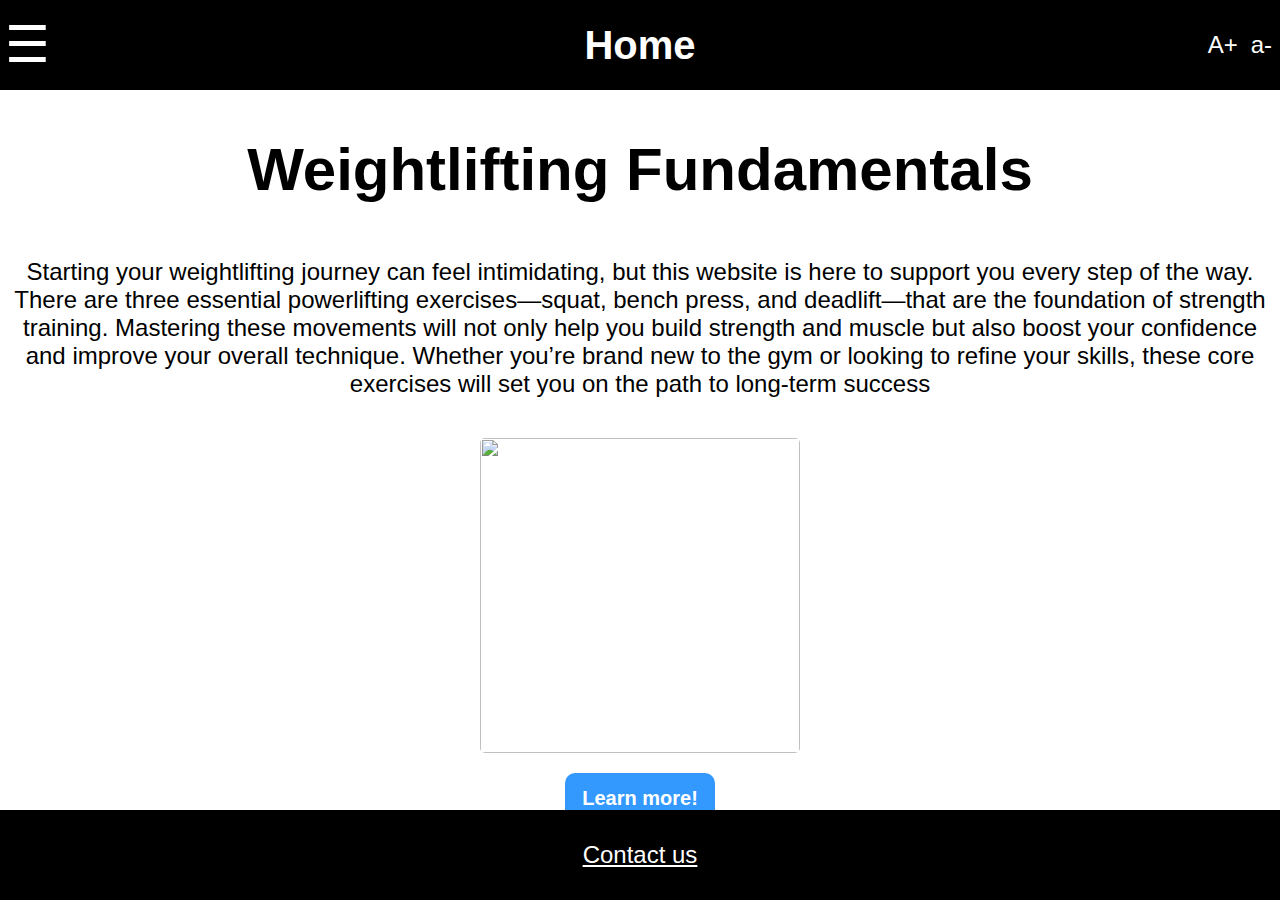
==== index.html @ 99203d16 "Add files via upload" ====
<!DOCTYPE html>

<html>
<head>
<meta charset="UTF-8">
<meta name="viewport" content="width=device-width, initial-scale=1.0">
<title>Weightlifting Fundamentals</title>
<link rel="stylesheet" type="text/css"href="styles.css">

</head>

<body>

    <nav>
        <div id = "nav-left">
            <div class="drop-down">
            <button class="drop-down-button";>
                &#9776
            </button>
                <div class = "hamburger-menu">
                    <a class = "menu-item" href="compound-lifts.html">Compound lifts</a>
                    <a class = "menu-item2"href="mail-list.html"><strong> Join our mail list!</strong></a>
                </div>
            </div>
        </div>

        <div id = "nav-middle">
            <p id="site-location">
                 <strong>Home</strong>
            </p>
        </div>

        <div id = "nav-right">
            <button onclick="makeBig()";>
                A+
            </button>
            <button onclick="makeSmall()";>
                a-
            </button>
        </div>
    </nav>

    

    <script>
        //---------------------------------------------------------------------------------------//
        //Change font size
        function makeBig() {
            var paragraph = document.getElementById("main-paragraph");
            paragraph.style.fontSize = "30px"
         }

         function makeSmall() {
            var paragraph = document.getElementById("main-paragraph");
            paragraph.style.fontSize = "24px"
        }
        //---------------------------------------------------------------------------------------//
    </script>
    <main>
        <h1><strong>Weightlifting Fundamentals</strong></h1>
        <p id = "main-paragraph">
            <!--Improve paragraph-->
            
                Starting your weightlifting journey can feel intimidating, but this website is here to support you every step of the way. 
                There are three essential powerlifting exercises—squat, bench press, and deadlift—that are the foundation of strength training. 
                Mastering these movements will not only help you build strength and muscle but also boost your confidence and improve your overall technique. 
                Whether you’re brand new to the gym or looking to refine your skills, these core exercises will set you on the path to long-term success

            <br>
        </p>
        <img id="home-image" src="media/benchpress-slide.jpg" alt="">
        <a href="compound-lifts.html"><button id="CTA-button"><strong >Learn more!</strong></button></a>
    </main>

    <script>
        //---------------------------------------------------------------------------------------//
        let topMovies = [{id: 0, image_url: "media/benchpress-slide.jpg"}, {id: 1,image_url: "media/deadlift-slide.jpg"},
        {id: 2, image_url: "media/squat-slide.jpg"}];

        let autoSlideIndex = 0;
        function autoSlideShow(){
        if (autoSlideIndex < topMovies.length -1){
        autoSlideIndex++;
        } else{
        autoSlideIndex = 0
        }

        document.getElementById("home-image").src = topMovies[autoSlideIndex].image_url;
        setTimeout(autoSlideShow,2000)
        }

        autoSlideShow()
        //---------------------------------------------------------------------------------------//
    </script>

    <footer>
            <a href="contact-us.html">Contact us</a>
    </footer>

</body>


</html>
---- styles.css ----
/*Desktop CSS*/

* {
  box-sizing: border-box;
  margin: 0;
  padding: 0;
}

nav {
display: flex;
justify-content: space-between;
flex-direction: row;
height: 10vh;
background-color: black;
}

#nav-left  {
  display: flex;
  justify-content: left;
  align-items: center;
  flex: 1;
  margin: 5px;
}

/*Dropdown for menu*/

.drop-down-button {
  color: white;
  border: none;
  font-size: 50px;
  background-color:  rgba(0, 0, 0, 0);
  opacity: 100%;
}

.drop-down {
  position: relative;
  display: inline-block;
}

.hamburger-menu {
  display: none;
  position: absolute;
  background-color:  rgba(0, 0, 0, 0);
  opacity: 100%;
  min-width: 100px;
  z-index: 1;
}

.menu-item, .menu-item2{
  display: flex;
  justify-content: center;
  align-items: center;
  color: white;
  background-color: black;
  font-family: Verdana, Geneva, Tahoma, sans-serif;
  font-size: 20px;
  text-decoration: none;
  width: 20vw;
  height: 5vh;
  text-align: center;
  margin: -1%;
  margin-bottom: 0.1vh;
} 

.hamburger-menu .menu-item {
margin-top: 0.9vh;
}

.hamburger-menu .menu-item2 {
margin-top: 2px;
}

.drop-down:hover .hamburger-menu {display: block;}

#nav-middle {
  display: flex;
  align-items: center;
  justify-content: center;
  flex: 1;
  margin: 5px;
}

#site-location {
  font-family: Verdana, Geneva, Tahoma, sans-serif;
  font-size: 40px;
  color: white;
}

#nav-right{
display: flex;
font-size: 20px;
justify-content: end ;
align-items: center;
flex: 1;
margin: 5px;
}

#nav-right button {
font-size: 24px;
background-color: black;
color: white;
border: none;
margin-left: 10px;
cursor: pointer;
margin-right: 3px;
}

main {
display: flex;
flex-direction: column;
align-items: center;
height: 80vh;
overflow-y: auto;
}

#title-mail-list {
  margin-bottom: 5vh;
  }

#main-paragraph {
  font-family: Verdana, Geneva, Tahoma, sans-serif;
  font-size: 24px;
  text-align: center;
  margin-top: 6vh;
  margin-left: 1vw;
  margin-right: 1vw;
}

main h1 {
  font-family: Verdana, Geneva, Tahoma, sans-serif;
  margin-top: 5vh;
}

#home-image {
  height: 35vh;
  width: 25vw;
  margin-top: 40px;
  border-radius: 5px;
}

/*Set style for compound button homepage*/
/*Make it have a color transisition effect*/
main #CTA-button{
  margin-top: 20px;
  height: 50px;
  width: 150px;

  border: none;
  border-radius: 10px;
  
  background-color: #3399FF;
  transition: background-color 1s ease-out 100ms;
  color: white;
  font-family: Verdana, Geneva, Tahoma, sans-serif;
  font-size: 20px;

  cursor: pointer;

  margin-bottom: 0.5vh;
}

/*initiate hover color change effect*/
#CTA-button:hover{
  background-color:  #33ffe4;
}

footer {
display: flex;
justify-content: center;
align-items: center;
height: 10vh;
background-color: black;
}

footer,a{
  font-size: 24px;
  font-family: Verdana, Geneva, Tahoma, sans-serif;
  color: white;
}

/*mail-list page*/

/*seperate from contact page*/

#mail-list-left{
display: flex;
align-items: center;
justify-content: center;
width: 35vw;
height: 100%;  
}

#mail-list-image{
  height: 65vh;
  width: 20vw;
  background-color: gray;
  margin-left: -20%;
  margin-right: 1vw;
  margin-bottom: 14vh;
}

#mail-list-right{
  display: flex;
  flex-direction: column;
  align-items: center;
  height: 100%;
  width: 30%;
  margin-top: 4vh;
}

#mail-list-right,h1{
  font-size: 60px;
}

#mail-input-name{
  margin-top: -2vh;
  width: 40vw;
  height: 5vh;
  margin-bottom: 1vh;
  font-size: 3vh;
}

#mail-input-email{
  width: 40vw;
  height: 5vh;
  font-size: 3vh;
}

#mail-input-message{
  width: 40vw;
  height: 10vh;
  text-align: start;
  font-size: 3vh;
}

.item-card-style{
  font-family: Verdana, Geneva, Tahoma, sans-serif;
  text-align: center;
}

#blurb-title{
  font-family: Verdana, Geneva, Tahoma, sans-serif;
  font-size: 42px;
  color: aqua;
  text-decoration: underline;
  margin-bottom: 2vh;
}

#blurb-text{
  font-family: Verdana, Geneva, Tahoma, sans-serif;
  font-size: 22px;
  margin-bottom: 2vh;
}

#blurb-text,em{
  margin-top: 1vh;
}

.blurb-list,ul{
  font-family: Verdana, Geneva, Tahoma, sans-serif;
  font-size: 16px;
  list-style: none;
}

/*Mobile devices*/
@media only screen and (max-width: 768px) {
  
  .hamburger-menu .menu-item {
    margin-top: 0.5px;
  }
    
  .hamburger-menu .menu-item2 {
    margin-top: 1px;
  }

  main {
    overflow-y: scroll;
  }

  .menu-item, .menu-item2{
    display: flex;
    align-items: center;
    justify-content: center;
    width: 100vw;
    height: 10vh;
    margin-left: -1.5%;
    margin-bottom: 0.1vh;
  }

  #nav-right button {
    font-size: 8vw;
  }

  #CTA-button{
    height: 6vh;
  }

  main,h1{
    font-size: 8vw;
    text-align: center;
  }

  #home-image{
    margin-top: 1vh;
    width: 60vw;
    height: 25vh;
  }
  
  #mail-list-left {
    display: none;
  }

  #mail-list-image-m {
    height: 50%;
    width: 50%;
    margin-top: 3vh;
    background-color: gray;
    font-size: small;
    text-align: center;
  }

  #mail-list-right{
    width: 100%;
  }

  #site-location {
    font-size: 6vw;
    text-align: center;
  }

 #mail-input-name, #mail-input-email, #input-message-contact-us,#input-name-contact-us {
  width: 65vw;
 }

 #title-mail-list{
  font-size: 6vh;
 }

.contact-style{
  font-family: Verdana, Geneva, Tahoma, sans-serif;
  font-size: 4vh;
  margin-bottom: 1vh;
  width: 100vw;
}

.contact-input{
  width: 65vw;
  height: 5vh;
  font-size: 3vh;
}

.compound-top{
  height: 10vh;
  width: 100vw;
}

.compound-bottom{
  display: flex;
  align-items: center;
  flex-direction: column;
  height: 70vh;
  width: 100vw;
}

#compound-search{
  height: 6vh;
  width: 80vw;
  margin-top: 1vh;
  font-size: 4vh;
  text-align: center;
}

.excersise-panels{
  font-size: large;
}

.excersise-panels, h4 {
  font-family: Verdana, Geneva, Tahoma, sans-serif;
}

.excersise-panels, img {
  margin-bottom: 1vh;
}


.anatomy{
  height: 80vh;
  width: 95vw;
  border-radius: 5%;
  margin-top: 1vh;
  margin-bottom: 1vh;
}

.movement-img{
  height: 40vh;
  width: 70vw;
  background-color: #3399FF;
  border-radius: 5%;
}

.movement-header {
  font-family: Verdana, Geneva, Tahoma, sans-serif;
  font-size: 4vh;
}

.desktop-workout{
  display: none;
}

#movement-explanation {
  font-family: Verdana, Geneva, Tahoma, sans-serif;
  font-size: 20px;
  margin-top: 5vh;
  margin-bottom: 5vh;
}

h2, .movement-header {
  margin-bottom: 1vh;
}

}

/* Media query for devices with a min width of 769px (desktop) */
@media only screen and (min-width: 769px) {
  
  #subscribe-blurb-m{
    display: none;
  }

  .contact-style{
    font-family: Verdana, Geneva, Tahoma, sans-serif;
    font-size: 5vh;
    margin-bottom: 1vh;
    white-space: nowrap;
  }
  
  .contact-input{
    width: 65vw;
    height: 5vh;
  }

  .contact-style{
    margin-right: 58vw;
  }

  #contact-style{
    margin-left: -39vw;
    font-family: Verdana, Geneva, Tahoma, sans-serif;
    font-size: 5vh;
  }

#compound-main-bottom{
  display: flex;
  align-items: center;
  justify-content: center;
  flex: 1;
  width: 95vw;
}

#compound-main-top {
  display: flex;
  justify-content: center;
  height: 10vh;
  width: 100vw;
}

#compound-search{
  height: 6vh;
  width: 40vw;
  margin-top: 3vh;
  font-size: larger;
}

.excersise-panels{
  font-size: 24px;
}

#itemList {
  display: flex;
  flex-direction: row;
  width: 100vw;
  justify-content: space-around;
  padding-bottom: 20vh;
}

.item-card-style{
  cursor: pointer;
  transition: transform 250ms;
}

.item-card-style:hover{
  transform: translateY(-10px);
}

#compound-img{
  height: 30vh;
  width: 30vh;
}

#blurb-title{
  font-family: Verdana, Geneva, Tahoma, sans-serif;
  font-size: 32px;
  text-align: center;
}

#blurb-text{
  font-family: Verdana, Geneva, Tahoma, sans-serif;
  font-size: 24px;
  text-align: center;
}

#subscribe-blurb{
display: inline-block;
height: 40vh;
width: 30vw;
margin-right: 8vw;
margin-bottom: 16vh;
}

#blurb-list,ul{
  text-align: center;
}

#form-wrapper{
  display: flex;
  flex-direction: column;
  width: 60vw;
  height: 80vh;
}

.desktop-workout{
  display: flex;
  flex-direction: column;
  height: 100vh;
  width: 100vw;
}

.desktop-workout-top{
  height: 15vh;
  width: 100vw;
  margin-bottom: 5vh;
}

.workout-title{
  width: 100vw;
  height: 10vh;
  text-align: center;
  font-size: 8vh;
}

.desktop-workout-bottom{
  display: flex;
  flex-direction: row;
  width: 100vw;
}


.workout-left {
  height: 100vh;
  width: 50vw;
}

.workout-right {
  height: 100vh;
  width: 50vw;
}

.movement-header {
  font-family: Verdana, Geneva, Tahoma, sans-serif;
  font-size: 5vh;
  margin-bottom: 1vh;
  margin-top: 4vh;
}

.movement-img{
  height: 60vh;
  width: 40vw;
  border-radius: 5%;
  margin-bottom: 10vh;
}

.anatomy{
  height: 50vh;
  width: 40vw;
  margin-left: 5vw;
  border-radius: 3%;
  margin-bottom: 5vh;
}

.mobile-workout{
  display: none;
}

.text-wrapper {
  height: 20vh;
  width: 50vw;
}

#movement-explanation {
  font-family: Verdana, Geneva, Tahoma, sans-serif;
  font-size: 22px;
  margin-right: 8vw;
}


.content-section {
  display: flex;
  flex-direction: column;
  align-items: center;
  justify-content: center;
  height: 500px;
  width: 50vw;
  word-wrap: break-word;
  margin-bottom: 15vh;
}

.content-section-top {
  display: flex;
  flex-direction: column;
  justify-content: center;
  height: 500px;
  width: 50vw;
  margin-bottom: 10vh;
}

.mobile-workout{
  display: none;
}

}
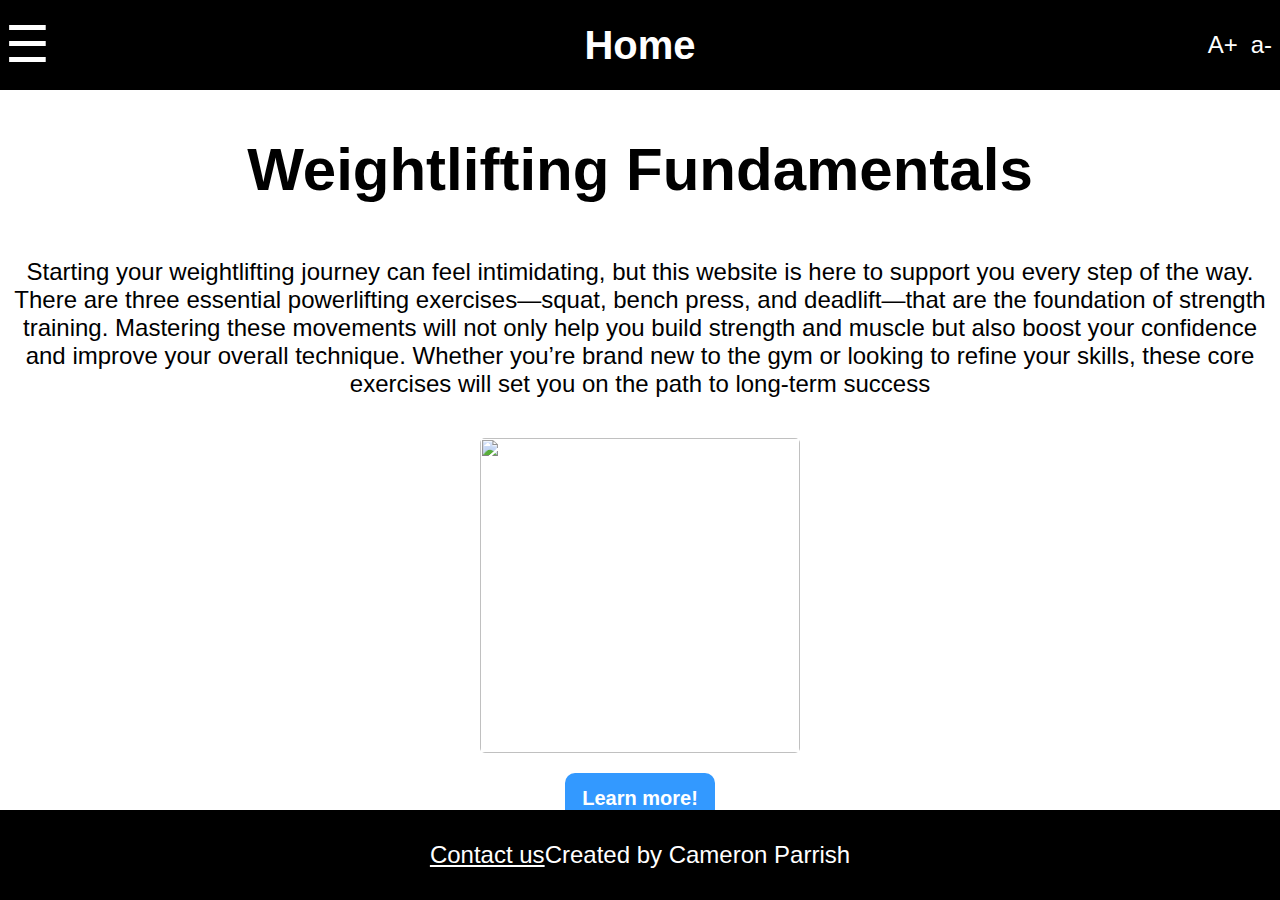
==== commit 98ceaf3e: "Update index.html" ====
--- a/index.html
+++ b/index.html
@@ -95,9 +95,10 @@
 
     <footer>
             <a href="contact-us.html">Contact us</a>
+            <p>Created by Cameron Parrish</p>
     </footer>
 
 </body>
 
 
-</html>+</html>
